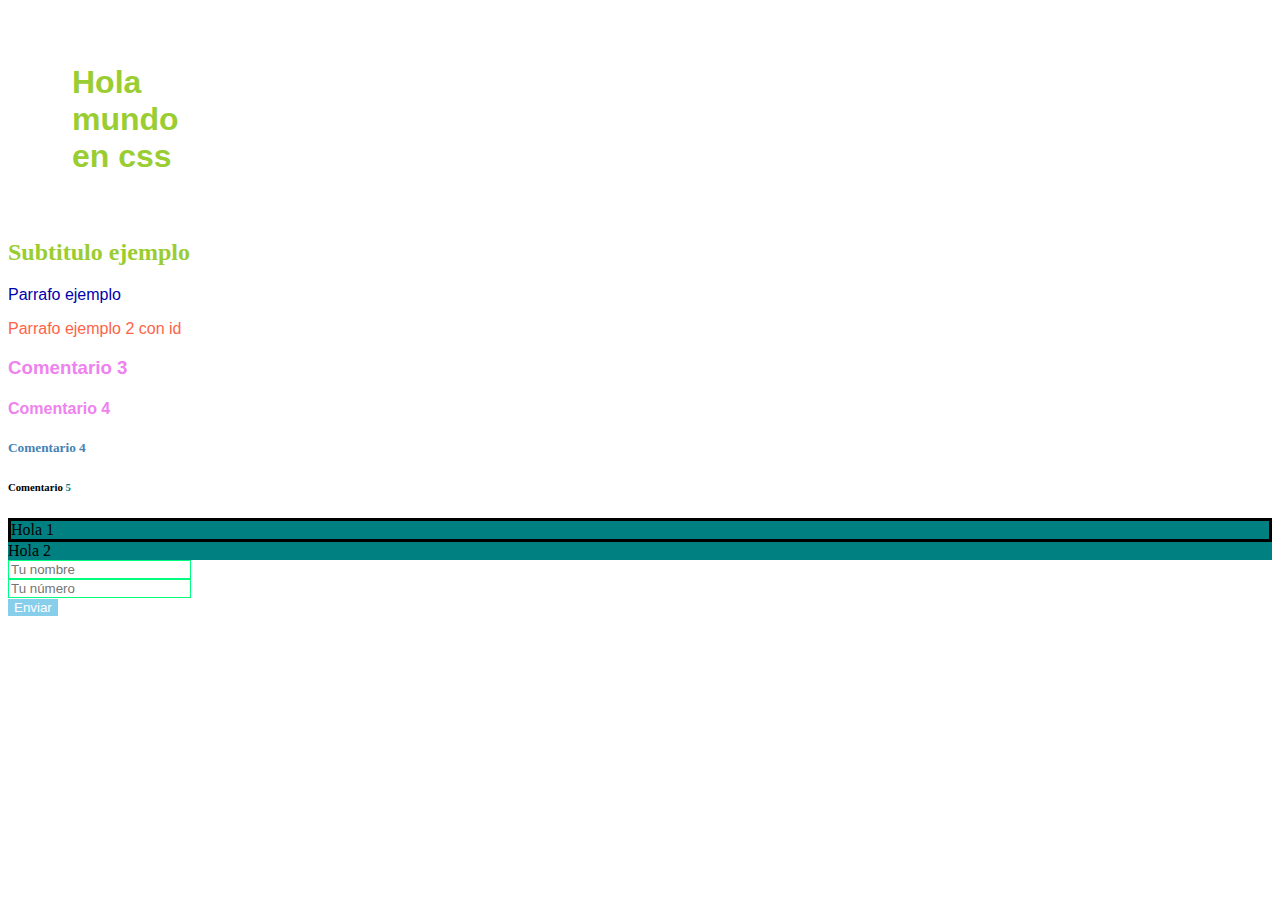
==== index.html @ a9e3d5be "Agregando todos los ejercicos al repositorio por primera vez" ====
<!DOCTYPE html>
<html lang="en">
<head>
    <meta charset="UTF-8">
    <meta http-equiv="X-UA-Compatible" content="IE=edge">
    <meta name="viewport" content="width=device-width, initial-scale=1.0">
    <title>Document</title>
    <link rel="stylesheet" href="styles.css">
</head>
<body>
    <h1 class="title">Hola mundo en css</h1>
    <h2 class="title">Subtitulo ejemplo</h2>
    <p >Parrafo ejemplo</p>
    <p id="Parrafo">Parrafo ejemplo 2 con id</p>
    <h3>Comentario 3</h3>
    <h4>Comentario 4</h4>
    <h5 class="clase2">Comentario 4</h5>
    <h6>Comentario <span>5</span></h6>
    <div>Hola 1</div>
    <div>Hola 2</div>

    <input type="text" placeholder="Tu nombre"><br>
    <input type="tel" placeholder="Tu número"><br>

    <input type="submit" value="Enviar">

</body>
</html>
---- styles.css ----
/* Variables CSS (custom properties)*/
/* mediante do spuntos : y root declaramos una variable
y con guion guion "--" indicamos que va hacer mi variable
*/
:root{
    --color: rgb(0, 0, 173);
    --font-family: Arial;
}

h1{
    
    background: white;
    width: 100px;
    margin: 2em;
    font-family: Verdana, Geneva, Tahoma, sans-serif;
}
p{
    /* De esta manera mandamos a llamar nuestra variable de color*/
    color: var(--color);
    font-family: var(--font-family);
}
/* SELECTORES
Nos permite indicar a que parte de HTML le vamos aplicar estilos de CSS
selector{
}
1.Selectores simples
   Son de solo una palabra (h1 { })
2.Selectores compuestos
   Son de mas de dos palabras (h1 span { })
3.Selectores con operadores
   Aquellos que tiene operadores (h1 + span { })
4.Pseudoclases
  Proxima clase
*/
/* No es lo mejor usar id en scc*/
#Parrafo{
    color: tomato;
}
/* SELECTORES simples: etiquetas */
/* son etiquetas html
h1{
    color: aquamarine;
}
*/
/*SELECTORES DE CLASES
--NoPueden iniciar con números
Podemos definir a quienes les otorgamos ciertas etiquetas
esto lo hacemos con el atributo class en HTML, de esta forma todos 
los que esten en esta clase los personalizamos de forma diferenre al resto
*/
.title{
    color: yellowgreen;
}
/* SELECTORES AGRUPADOS 
nos permite dar instrucciones a varios elementos
*/
h3,h4{
    color: violet;
    font-family: Verdana, Geneva, Tahoma, sans-serif;
}
/*SELECTORES COMPUESTOS: CONVINADOS*/
/* Creas un solo selector juntando varios
En este ejemplo lo que hace es buscar los h5 pero que
tambien tenga la clase (clase2) y solamente a los que cumplan
estas dos condiciones les aplica los requisitos dentro de ella
h5.clase2{
    color: steelblue;
}
podemos incluos como condicion varias clases 
o incluos convinar con id
*/

h5.clase2{
    color: steelblue;
}
/*Seleccion compuesta: descendientes*/
/* se separan con espacios
este funciona como padre e hijo, body es padre de h5 y de span
es decir en cadena, es primero bodu o la etiqueta que se ponga primero
y puede ir como padre, hijo, niero, bisnieto osea etiqueta de l
a etiqueta de la etiqueta*/
body span{
    color: teal;
}
/*Operadores * + >  ~ */
*{
    /*Este selcciona ABSOLUTAMENTE todo el codigo y hace lo que indiques*/
}
/* con el mayor que (>) indicamos que si la etiqueta de la izquierda es 
padre de la izquierada se ejecute*/
body > span{
    color: teal;
}
/*Con el signo de mas indicamos que solamente el siguiente div se le 
aplique esta condición, el siguiente div despues del h6, si hay oreo 
div depues no aplicara solo al primero. se puede aplicar en con cualquier tipo de etiqueta*/
h6 + div{
    border: 3px solid;
}
/*Con este indicamos que todos los hermanos del padre se les 
cumpla esta condicion, un ejemplo es div, todos los div siguientes de padre se les ejecutara 
estas condiciones*/
h6 ~ div{
    background: teal;
}
/* Selectores de atributo 
usan corchetes []
*/

[type="text"]{
    border: 1px solid springgreen;

}
[type="tel"]{
    border: 1px solid springgreen;
}
    /*Mediante los corchetes mandamos a llamar funciones de HTML y 
    las usamos en css para perzonalizarlas
    [requires]{
        border: 1px solid springgreen;
    }
    */
[type="submit"]{
    color: white;
    border: none;
    background: skyblue;

    /* Comienza con [attr^="value"] 
    Selector de atributos con comodines
    sirve como comodin para poder simplificador

    https://ed.team

    Termina con [attr$="value"]
    con que contenga la terminacion del final lo detecta sin 
    necesidad de escribir todo, lo detecta

    https://ed.team.mp4

    a[href$=".mp4"] {
  background: red;
  } 
    Contiene [attr*="value"]
    con que contenga algo que el enlace de abajo tenga, lo detecta

    https://ed.team

    a[href*="team"]{
    color: white;
    background: blue;
}
    */
    
}
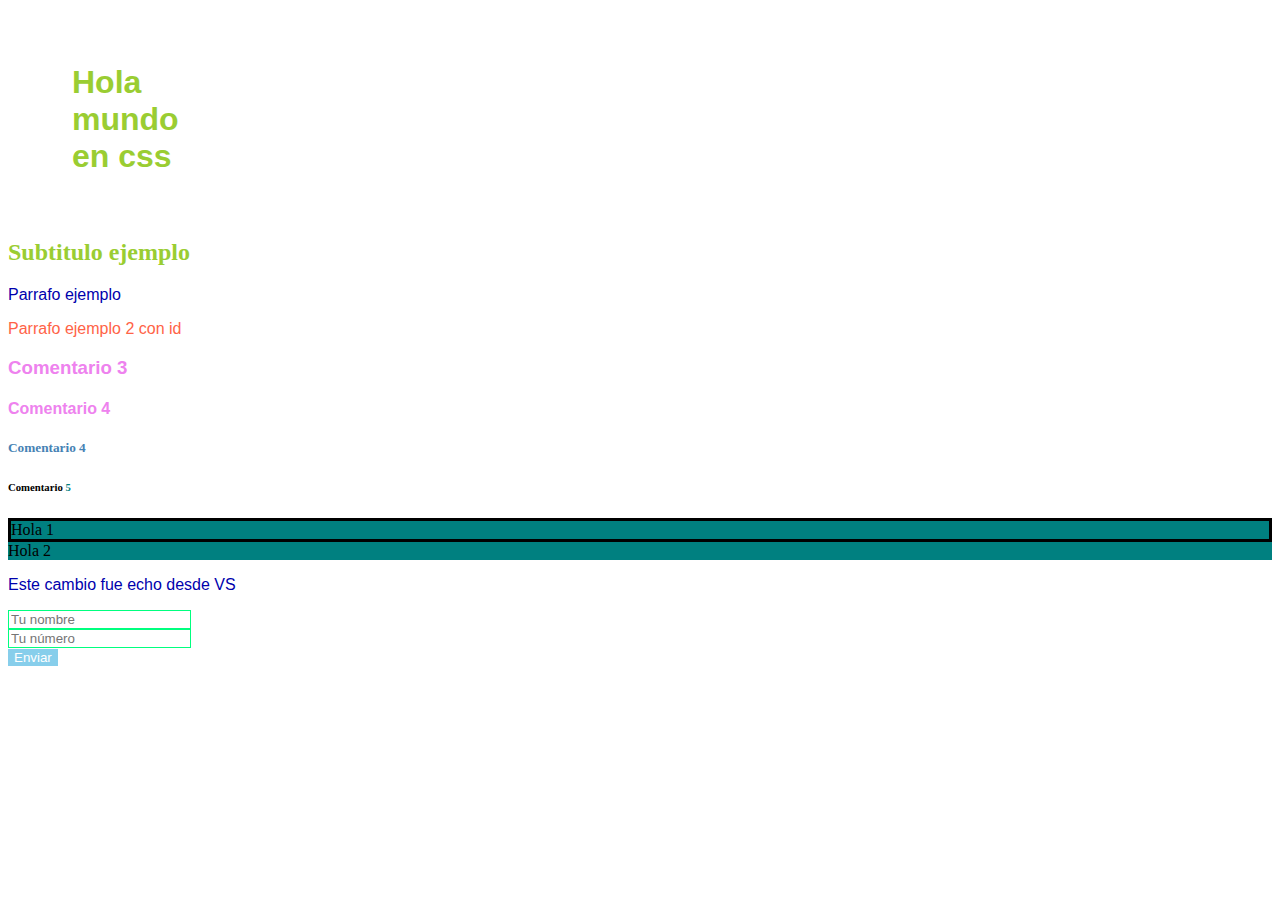
==== commit 3aa01292: "Primer commit de practica desde VS code." ====
--- a/index.html
+++ b/index.html
@@ -19,6 +19,8 @@
     <div>Hola 1</div>
     <div>Hola 2</div>
 
+    <p>Este cambio fue echo desde VS <code></code></p>
+
     <input type="text" placeholder="Tu nombre"><br>
     <input type="tel" placeholder="Tu número"><br>
 
